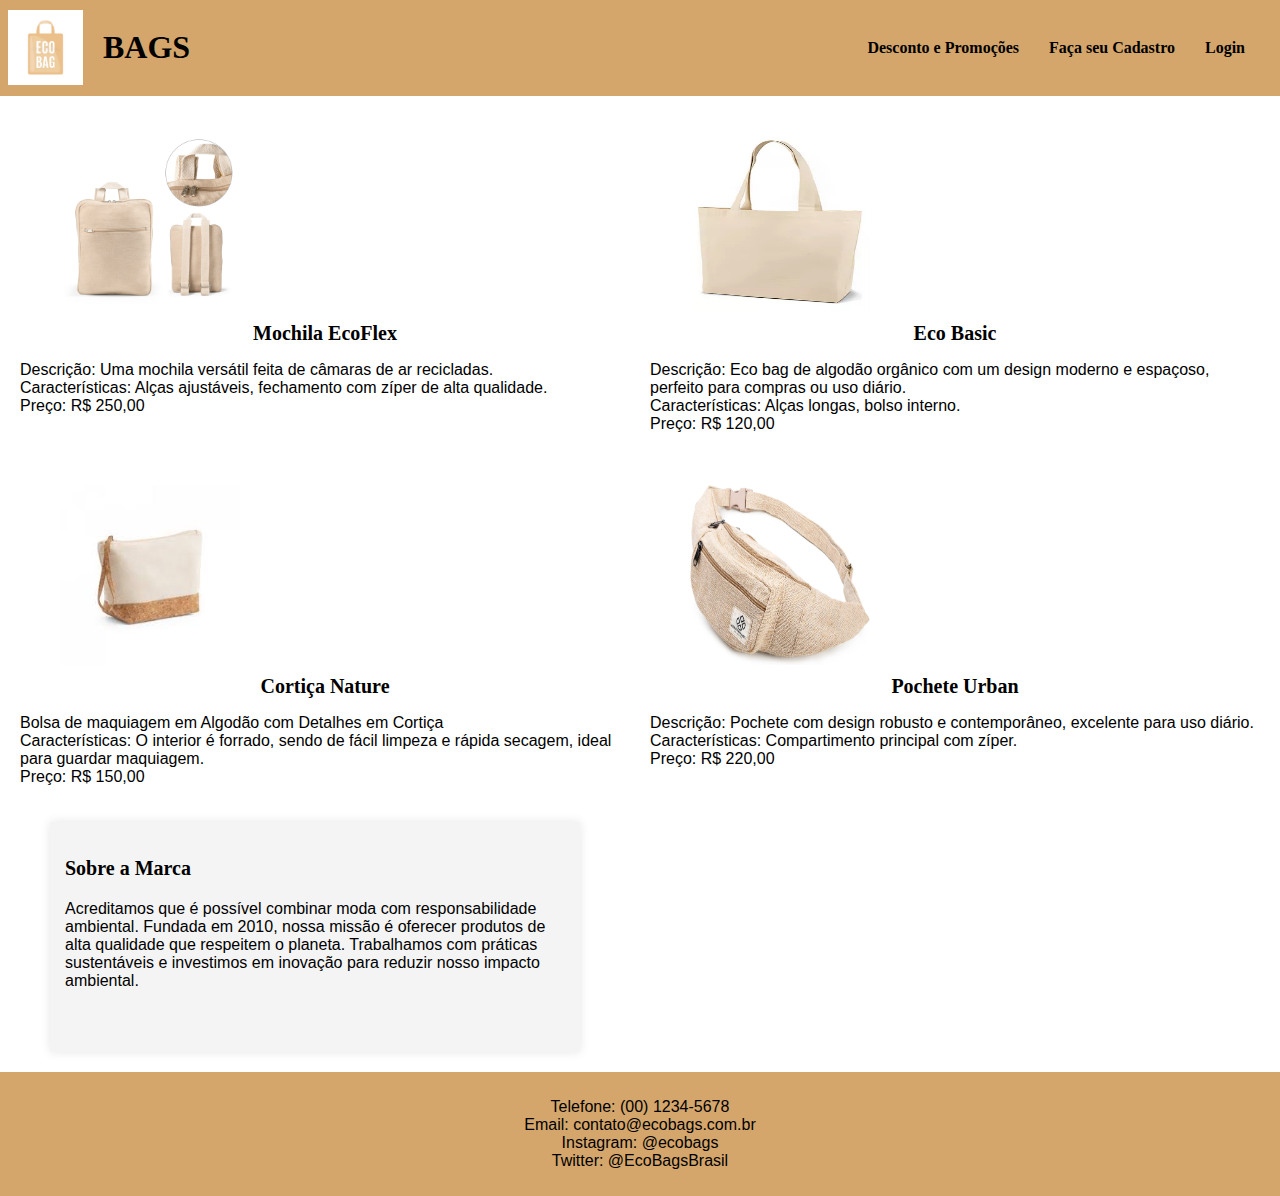
==== index.html @ 5b0cfd4e "Update index.html" ====
<!DOCTYPE html>
<html lang="pt-br">
<head>
    <meta charset="UTF-8">
    <meta name="viewport" content="width=device-width, initial-scale=1.0">
    <title>Bags</title>
    <link rel="stylesheet" href="./paginas/estilos.css">
</head>
<body>
    <header>
        <img src="./imagens/logoecobag.webp" alt="desenho de uma ecobag" class="logo">
        <h1>BAGS</h1>
       <nav>
            <ul class="navmenu">
                <li class="dropdown">
                    <a href="#">Desconto e Promoções</a>
                    <ul class="droplista">
                        <li><a href="#">Desconto de Boas-Vindas</a></li>
                        <li><a href="#">Promoção de Verão</a></li>
                        <li><a href="#">Frete Grátis</a></li>
                    </ul>
                </li>
                <li><a href="./paginas/formulario.html">Faça seu Cadastro</a></li>
                <li><a href="./paginas/formulario.html">Login</a></li>
            </ul>
        </nav> 
    </header>
    <main>
        <section class="imagens">
            <section class="imagem">
                <figure>
                    <img src="./imagens/mochila.jpg" alt="mochila viagem">
                    <figcaption>Mochila EcoFlex</figcaption>
                </figure>
                <p>Descrição: Uma mochila versátil feita de câmaras de ar recicladas.<br>
                    Características: Alças ajustáveis, fechamento com zíper de alta qualidade.<br>Preço: R$ 250,00</p>
            </section>
            <section class="imagem">
                <figure>
                    <img src="./imagens/ecobasic.webp" alt="Ecobag">
                    <figcaption>Eco Basic</figcaption>
                </figure>
                <p>Descrição: Eco bag de algodão orgânico com um design moderno e espaçoso, perfeito para compras ou
                    uso diário.<br>Características: Alças longas, bolso interno.<br>Preço: R$ 120,00</p>
            </section>
            <section class="imagem">
                <figure>
                    <img src="./imagens/bolsacorti.jpeg" alt="bolsa pequena pra maquiagem">
                    <figcaption>Cortiça Nature</figcaption>
                </figure>
                <p> Bolsa de maquiagem em Algodão com Detalhes em Cortiça<br>
                    Características:  O interior é forrado, sendo de fácil limpeza e rápida secagem, ideal para guardar maquiagem.<br>Preço: R$ 150,00</p>
            </section>
            <section class="imagem">
                <figure>
                    <img src="./imagens/bolsacintura.jpg" alt="Pochete">
                    <figcaption> Pochete Urban</figcaption>
                </figure>
                <p> Descrição: Pochete com design robusto e contemporâneo, excelente para uso diário. <br>Características: Compartimento principal com zíper.<br>
                    Preço: R$ 220,00</p>
            <section>
        </section>
    </main>
    <aside>
        <h3>Sobre a Marca</h3>
            <p>Acreditamos que é possível combinar moda com responsabilidade ambiental. Fundada em 2010, nossa missão é oferecer produtos de alta qualidade que respeitem o planeta. Trabalhamos
                com práticas sustentáveis e investimos em inovação para reduzir nosso impacto ambiental.</p>
    </aside>
    <footer>
        <adress>
            <p>Telefone: (00) 1234-5678 <br>Email: contato@ecobags.com.br <br>Instagram: @ecobags <br>Twitter: @EcoBagsBrasil</p>
        </adress>
    </footer>
</body>
</html>
---- paginas/estilos.css ----
body {
    font-family: Arial, sans-serif;
    margin: 0;
    padding: 0;
}
aside {
    background-color: #f4f4f4;
    padding: 15px;
    box-shadow: 0 0 10px rgba(0, 0, 0, 0.1);
    width: 500px;
    height: 200px;
    margin-bottom: 20px;
    margin-left: 50px;
}
h3{
    font-weight: 700;
    font-family:'Times New Roman', Times, serif;
    font-size: 20px;
}
header {
    display: flex; /*seu elementos sao posicionados e alinhados com base nas regras do Flexbox*/
    align-items: center;
    background-color:rgb(212, 166, 108);
    color: black;
    padding: 8px;
    position: relative; /*é posicionado em relação à sua posição original no fluxo do documento*/
}
.logo {
    width: 75px;
    height: auto;
    margin-right: 20px;
}
h1 {
    font-family:'Times New Roman', Times, serif;
    flex:1 /* indica que o elemento deve crescer e encolher conforme o espaço disponível dentro de um contêiner flexível*/
}
nav {
    position: absolute;
    right: 20px;
    margin-top: 50px;
    margin-bottom: 50px;
}
.navmenu {
    list-style: none;
    padding: 0;
    margin: 0;
    display: flex;
    font-family:'Times New Roman', Times, serif;
}
.navmenu li {
    position: relative;
}
.navmenu a {
    display: block;
    color: black;
    padding: 15px;
    text-decoration: none;
    font-weight: 700;
}
.navmenu a:hover {
    background-color: #575757;
}
.droplista {
    display: none; /*não seja exibido na página só quando o usuario passa o mouse*/
    position: absolute; /*Permite posicionar o dropdown em relação ao elemento pai*/
    top: 100%;
    left: 0;
    background-color: #444;
    min-width: 160px;
}
.droplista a {
    padding: 10px;
    color: white;
    text-decoration: none;
}
.dropdlista a:hover {
    background-color: #666;
}
.navmenu li:hover .droplista {
    display: block;
} 
main {
    padding: 20px;
}
footer {
    background-color: rgb(212, 166, 108);
    color: black;
    padding: 10px;
    text-align: center;
}
.imagens {
    display: flex;
    flex-wrap: wrap; /*os itens podem “quebrar” para a próxima linha, mantendo o layout mais organizado e responsivo.*/
    gap: 20px;
}
.imagem {
    flex:calc(50% - 20px); /* Duas imagens por linha Define a largura base do item como 50% da largura do contêiner */
    box-sizing: border-box;
}
.imagem img {
    width: 180px;
    height: 180px;
    display: block;
}
.imagem figcaption {
    text-align: center;
    margin: 10px;
    font-family:'Times New Roman', Times, serif;
    font-weight: 700;
    font-size: 20px;
}
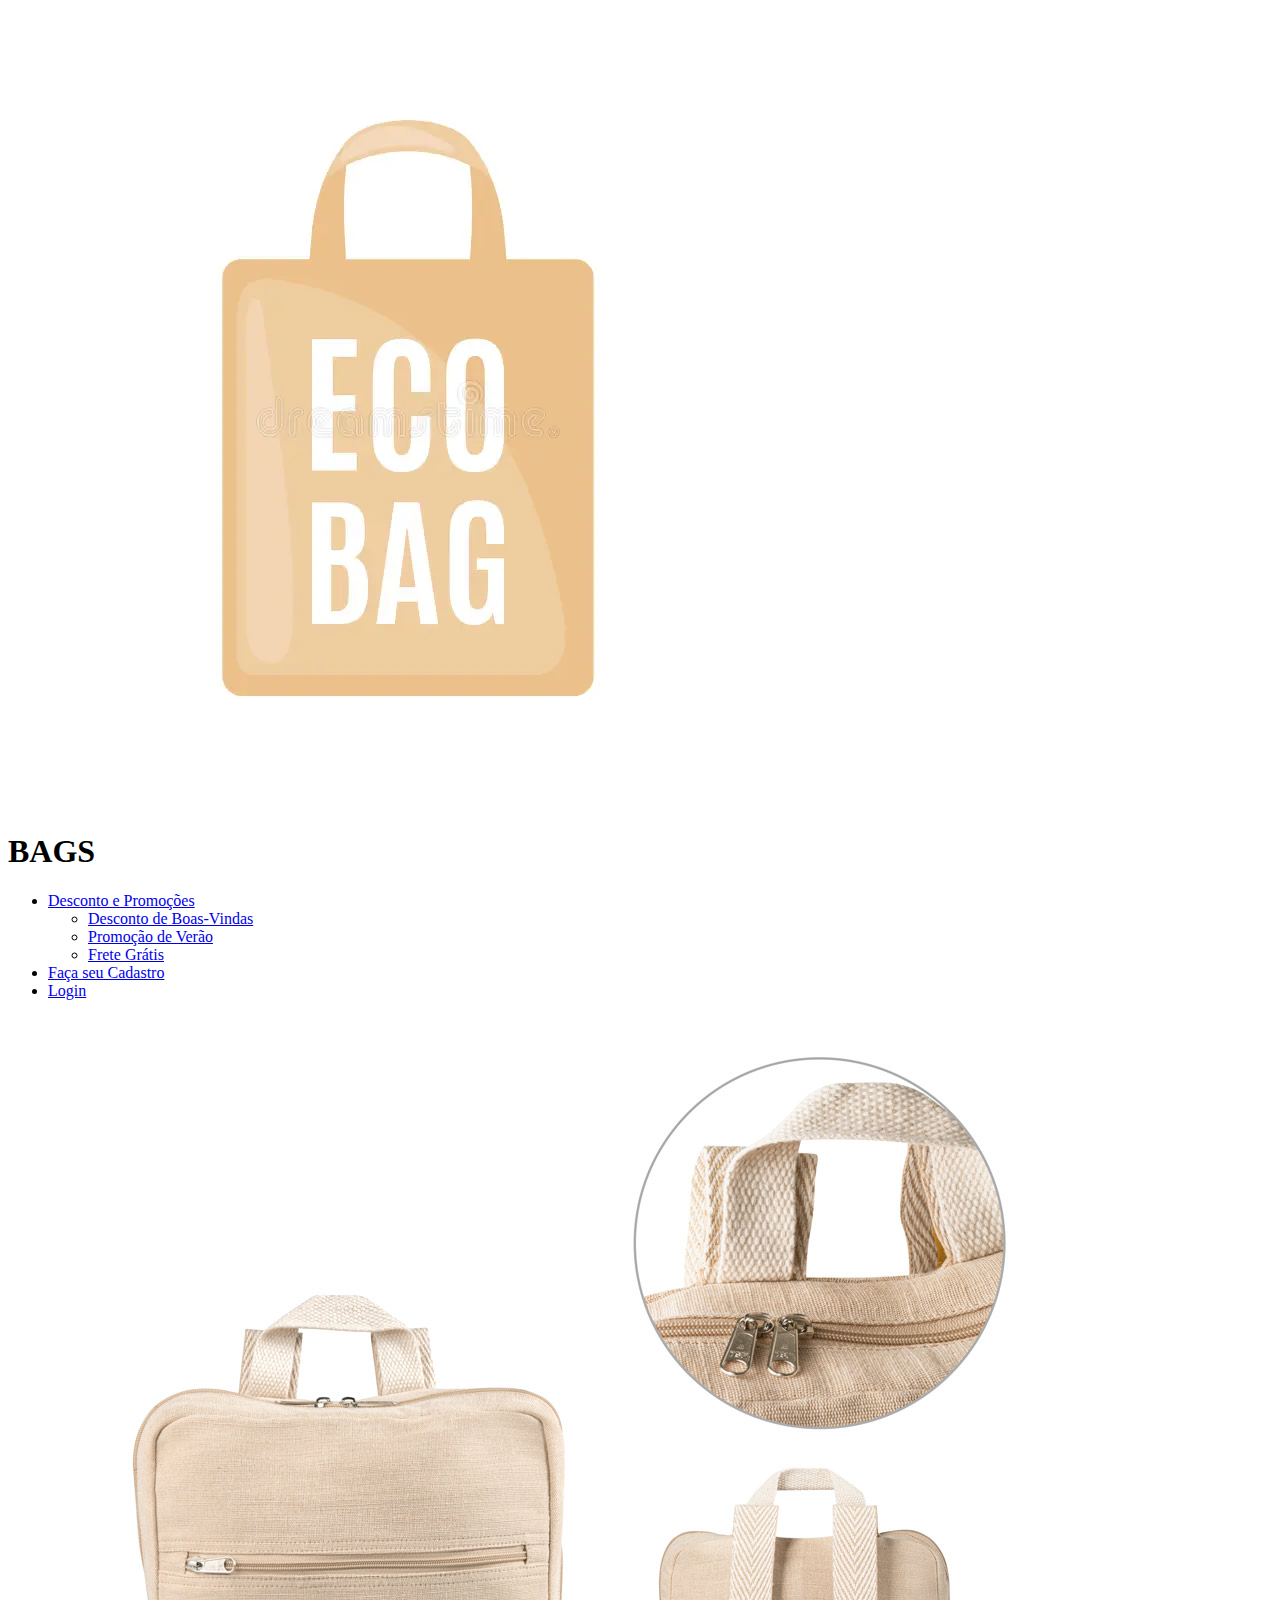
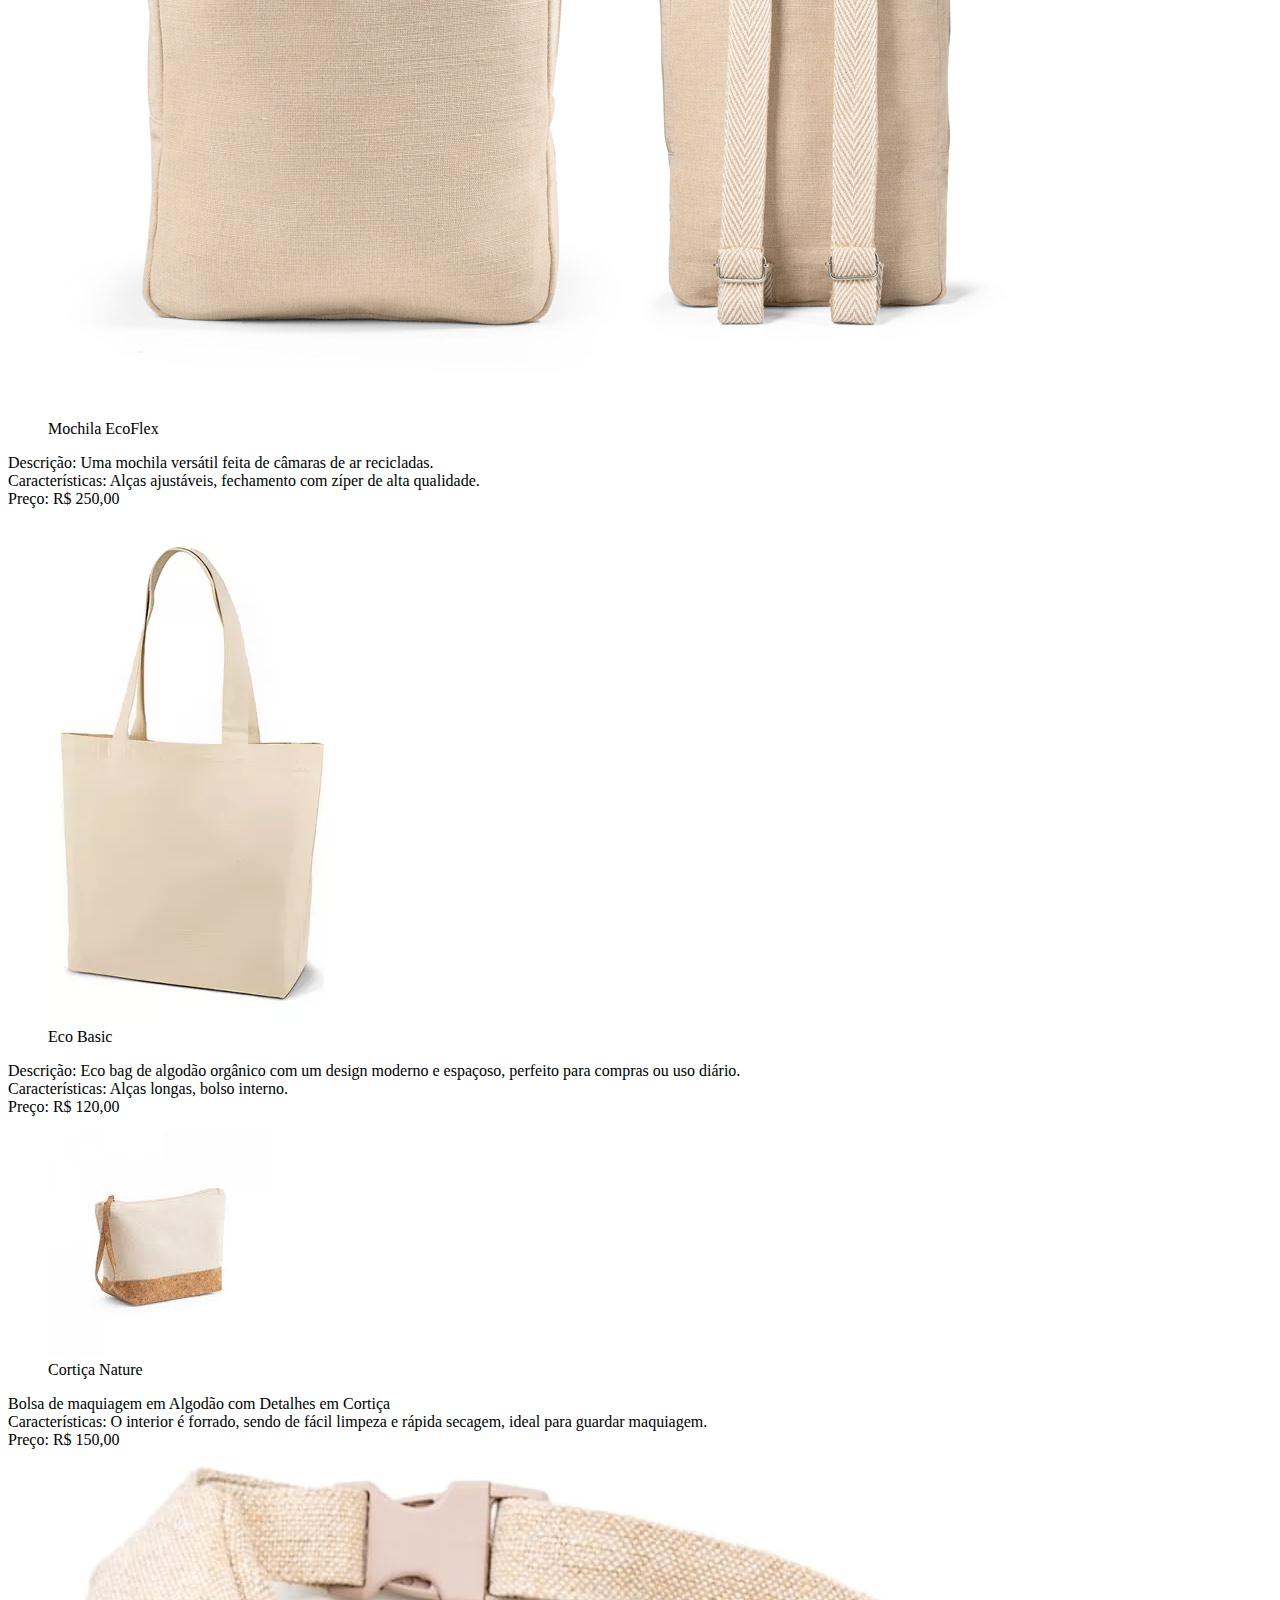
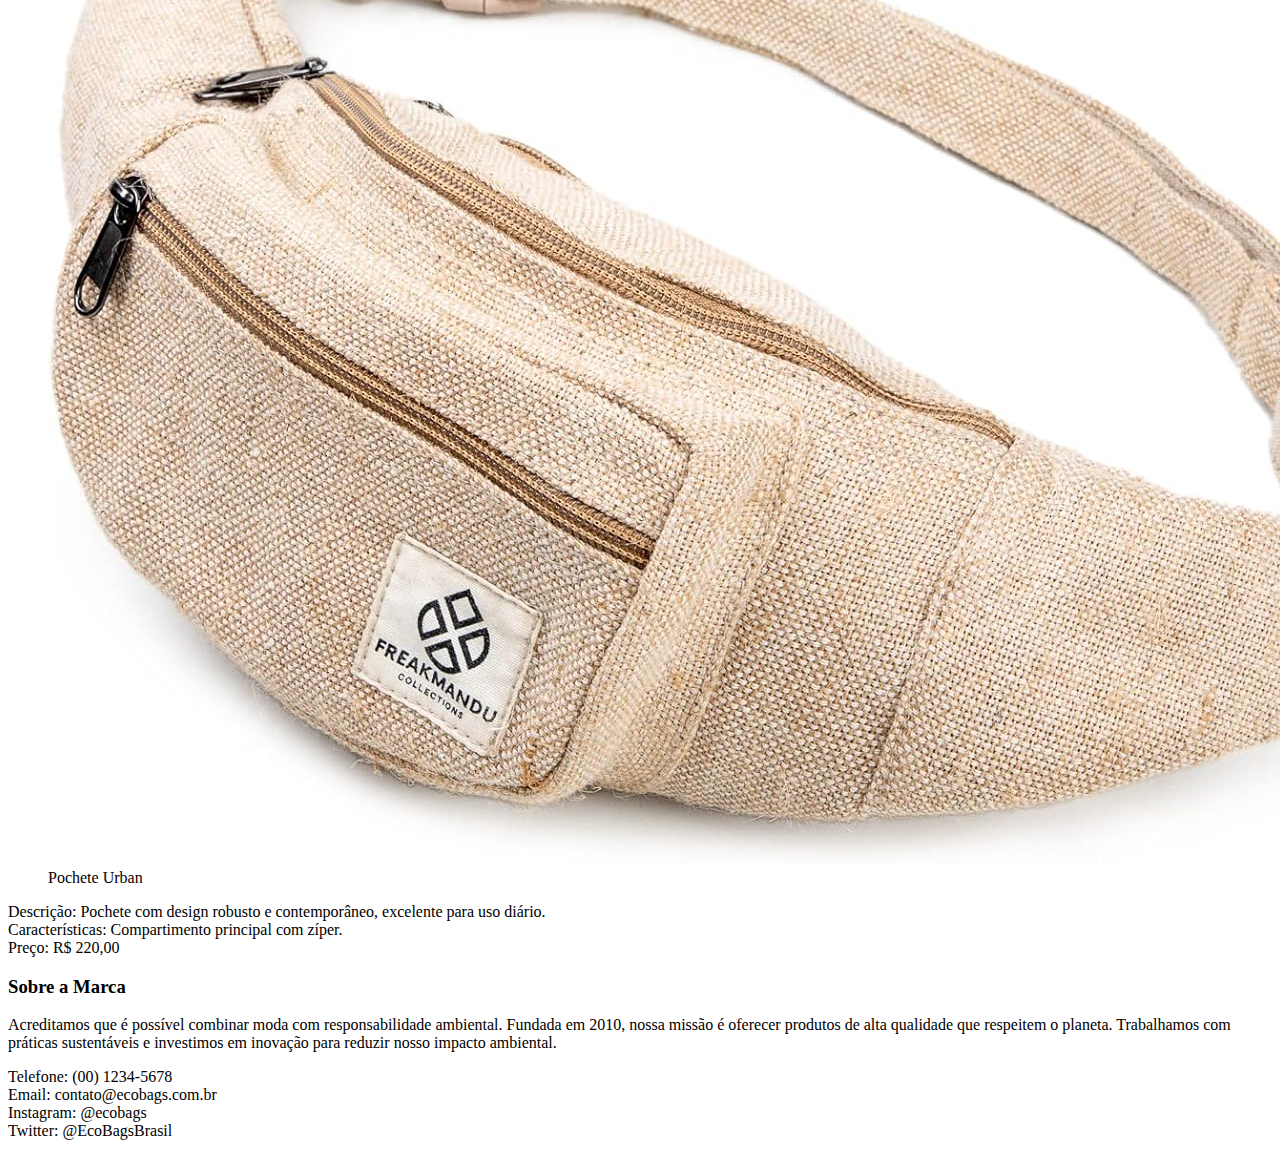
==== commit 8001f28e: "Update index.html" ====
--- a/index.html
+++ b/index.html
@@ -4,7 +4,7 @@
     <meta charset="UTF-8">
     <meta name="viewport" content="width=device-width, initial-scale=1.0">
     <title>Bags</title>
-    <link rel="stylesheet" href="./paginas/estilos.css">
+    <link rel="stylesheet" href="./paginas/estilos.css" type="tex/css">
 </head>
 <body>
     <header>
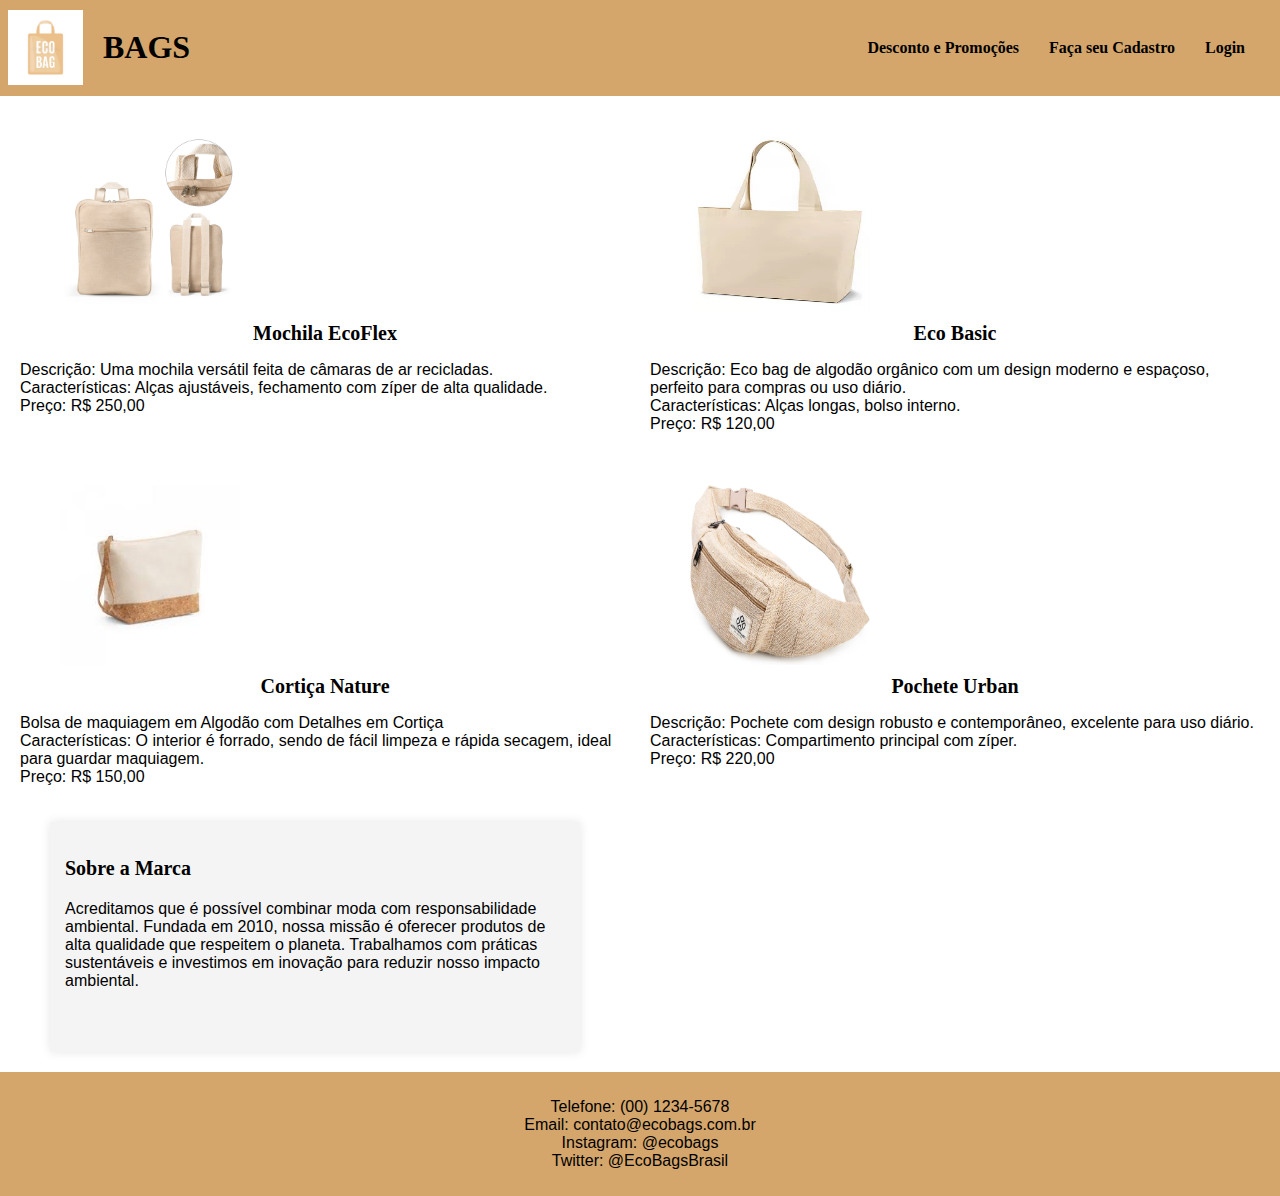
==== commit c35c9954: "Update index.html" ====
--- a/index.html
+++ b/index.html
@@ -4,11 +4,11 @@
     <meta charset="UTF-8">
     <meta name="viewport" content="width=device-width, initial-scale=1.0">
     <title>Bags</title>
-    <link rel="stylesheet" href="./paginas/estilos.css" type="tex/css">
+    <link rel="stylesheet" href="../paginas/estilos.css" type="text/css">
 </head>
 <body>
     <header>
-        <img src="./imagens/logoecobag.webp" alt="desenho de uma ecobag" class="logo">
+        <img src="../imagens/logoecobag.webp" alt="desenho de uma ecobag" class="logo">
         <h1>BAGS</h1>
        <nav>
             <ul class="navmenu">
@@ -20,8 +20,8 @@
                         <li><a href="#">Frete Grátis</a></li>
                     </ul>
                 </li>
-                <li><a href="./paginas/formulario.html">Faça seu Cadastro</a></li>
-                <li><a href="./paginas/formulario.html">Login</a></li>
+                <li><a href="../paginas/formulario.html">Faça seu Cadastro</a></li>
+                <li><a href="../paginas/formulario.html">Login</a></li>
             </ul>
         </nav> 
     </header>
@@ -29,7 +29,7 @@
         <section class="imagens">
             <section class="imagem">
                 <figure>
-                    <img src="./imagens/mochila.jpg" alt="mochila viagem">
+                    <img src="../imagens/mochila.jpg" alt="mochila viagem">
                     <figcaption>Mochila EcoFlex</figcaption>
                 </figure>
                 <p>Descrição: Uma mochila versátil feita de câmaras de ar recicladas.<br>
@@ -37,7 +37,7 @@
             </section>
             <section class="imagem">
                 <figure>
-                    <img src="./imagens/ecobasic.webp" alt="Ecobag">
+                    <img src="../imagens/ecobasic.webp" alt="Ecobag">
                     <figcaption>Eco Basic</figcaption>
                 </figure>
                 <p>Descrição: Eco bag de algodão orgânico com um design moderno e espaçoso, perfeito para compras ou
@@ -45,7 +45,7 @@
             </section>
             <section class="imagem">
                 <figure>
-                    <img src="./imagens/bolsacorti.jpeg" alt="bolsa pequena pra maquiagem">
+                    <img src="../imagens/bolsacorti.jpeg" alt="bolsa pequena pra maquiagem">
                     <figcaption>Cortiça Nature</figcaption>
                 </figure>
                 <p> Bolsa de maquiagem em Algodão com Detalhes em Cortiça<br>
@@ -53,7 +53,7 @@
             </section>
             <section class="imagem">
                 <figure>
-                    <img src="./imagens/bolsacintura.jpg" alt="Pochete">
+                    <img src="../imagens/bolsacintura.jpg" alt="Pochete">
                     <figcaption> Pochete Urban</figcaption>
                 </figure>
                 <p> Descrição: Pochete com design robusto e contemporâneo, excelente para uso diário. <br>Características: Compartimento principal com zíper.<br>
